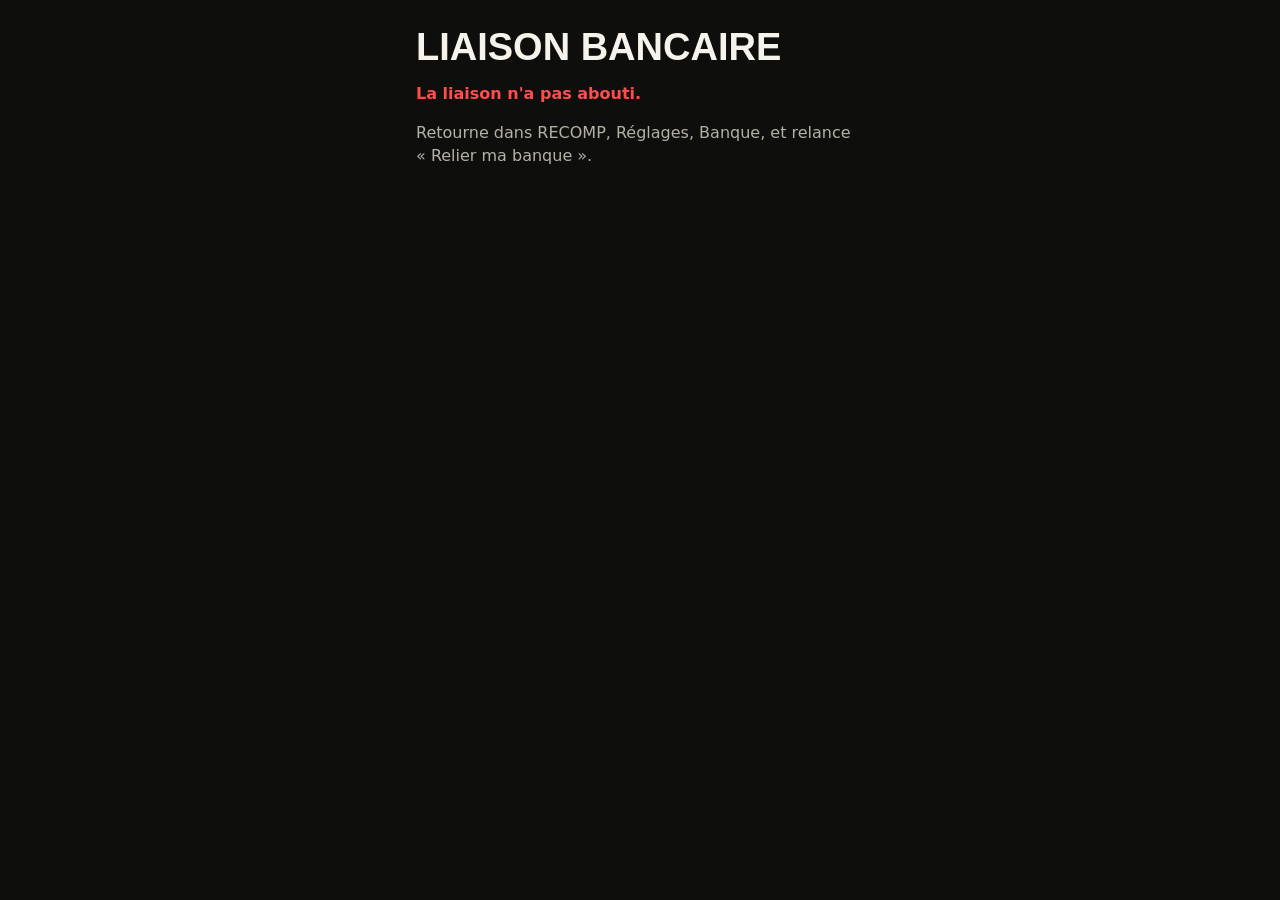
==== banque-retour.html @ c2224f04 "Argent : liaison bancaire en lecture seule (Enable Banking) - Fonction banque.mjs : jeton RS256 sign" ====
<!doctype html>
<html lang="fr">
<head>
<meta charset="utf-8">
<meta name="viewport" content="width=device-width, initial-scale=1, viewport-fit=cover">
<title>Liaison bancaire</title>
<style>
  /* Page de retour après l'accord donné à ta banque (via Enable Banking). Si elle s'ouvre dans l'app, elle renvoie le code à l'app ;
     sinon (navigateur séparé), elle affiche le code à copier dans RECOMP. */
  :root { --fond: #0E0E0C; --fond2: #191916; --encre: #F5F3EB; --mou: #B4B2A6; --sport: #8CA0FF; --rouge: #FF4D4D; }
  * { box-sizing: border-box; }
  html, body { margin: 0; background: var(--fond); color: var(--encre); font-family: system-ui, -apple-system, sans-serif; -webkit-text-size-adjust: 100%; }
  main { max-width: 480px; margin: 0 auto; padding: calc(28px + env(safe-area-inset-top)) 16px 32px; display: grid; gap: 16px; }
  h1 { margin: 0; font: 900 38px/1 Impact, "Arial Narrow Bold", sans-serif; text-transform: uppercase; }
  p { margin: 0; line-height: 1.45; color: var(--mou); }
  p b { color: var(--encre); }
  .code { padding: 16px; border-radius: 10px; background: var(--fond2); font: 700 18px/1.4 ui-monospace, Menlo, monospace; word-break: break-all; text-align: center; }
  button { font: inherit; font-weight: 800; border: 0; border-radius: 10px; padding: 15px 18px; background: var(--sport); color: var(--fond); font-size: 17px; }
  .erreur { color: var(--rouge); font-weight: 800; }
</style>
</head>
<body>
<main id="m"><h1>Liaison bancaire</h1><p>Un instant…</p></main>
<script>
(() => {
  const p = new URLSearchParams(location.search), code = p.get("code"), etat = p.get("state"), erreur = p.get("error");
  const m = document.getElementById("m");
  if (erreur || !code) {
    const detail = (p.get("error_description") || erreur || "").replace(/[<>&"]/g, "");
    m.innerHTML = '<h1>Liaison bancaire</h1><p class="erreur">La liaison n\'a pas abouti' + (detail ? " (" + detail + ")" : "") + '.</p><p>Retourne dans RECOMP, Réglages, Banque, et relance « Relier ma banque ».</p>';
    return;
  }
  let attendu = null;
  try { attendu = localStorage.getItem("recomp_banque_etat"); } catch (e) { /* rien */ }
  // Même contexte que l'app : on lui rend la main directement
  if (attendu && attendu === etat) { location.replace("./?banque_code=" + encodeURIComponent(code)); return; }
  // Navigateur séparé : le code est à recopier dans l'app (valable 10 minutes)
  m.innerHTML = '<h1>Presque fini</h1><p>Ta banque a donné son accord. Ce navigateur est séparé de ton app : copie ce <b>code de liaison</b>, puis retourne dans <b>RECOMP → Réglages → Banque → « J\'ai un code »</b> et colle-le. Il n\'est valable que quelques minutes.</p><div class="code" id="c"></div><button id="b">Copier le code</button>';
  document.getElementById("c").textContent = code;
  document.getElementById("b").onclick = async () => {
    try { await navigator.clipboard.writeText(code); document.getElementById("b").textContent = "Code copié"; }
    catch (e) { const s = getSelection(), r = document.createRange(); r.selectNodeContents(document.getElementById("c")); s.removeAllRanges(); s.addRange(r); document.getElementById("b").textContent = "Sélectionne et copie le code"; }
  };
})();
</script>
</body>
</html>
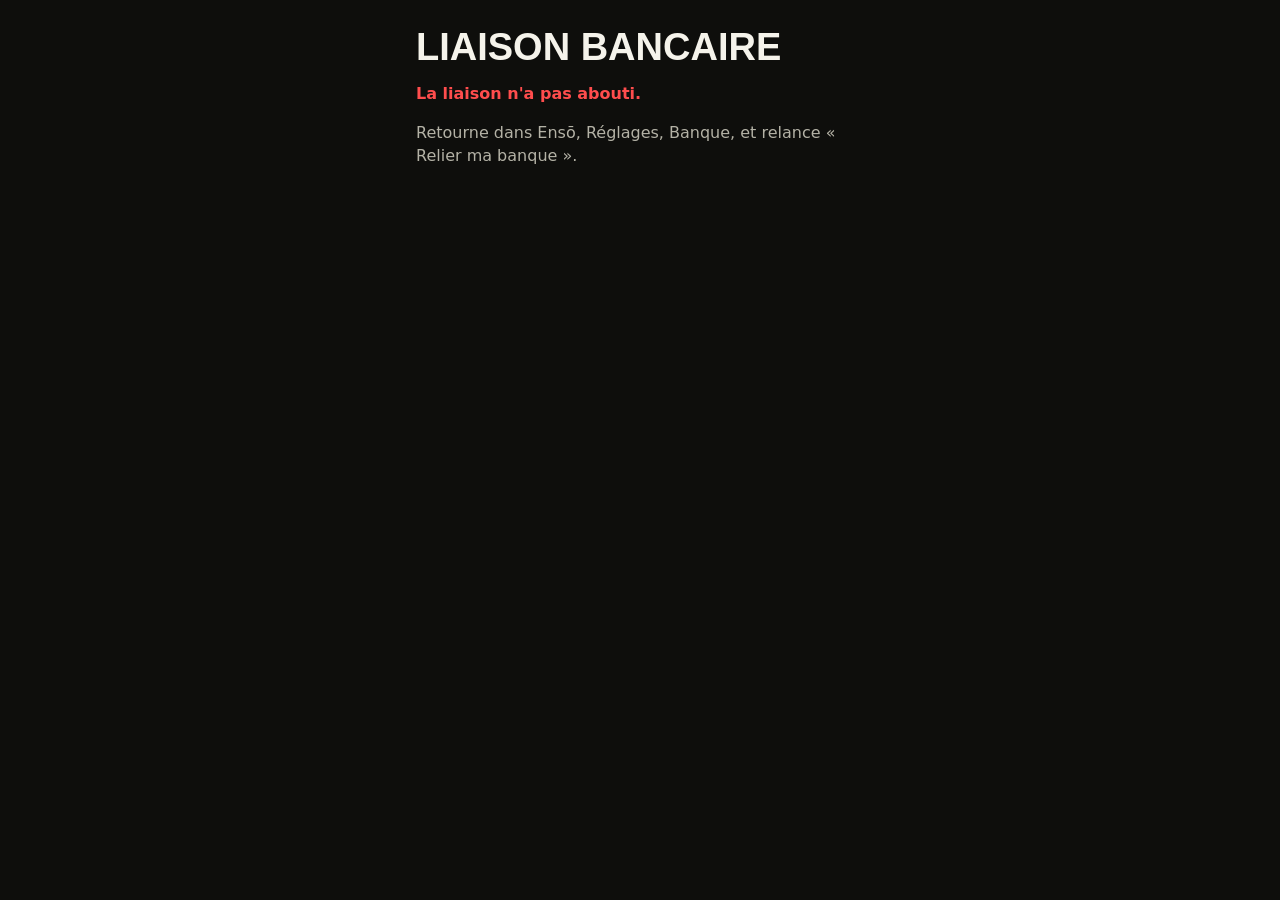
==== commit 0503a8f9: "Nouveau nom : Ensō, avec sa nouvelle icône Nom affiché, icônes de l'écran d'accueil et des notificat" ====
--- a/banque-retour.html
+++ b/banque-retour.html
@@ -27,7 +27,7 @@
   const m = document.getElementById("m");
   if (erreur || !code) {
     const detail = (p.get("error_description") || erreur || "").replace(/[<>&"]/g, "");
-    m.innerHTML = '<h1>Liaison bancaire</h1><p class="erreur">La liaison n\'a pas abouti' + (detail ? " (" + detail + ")" : "") + '.</p><p>Retourne dans RECOMP, Réglages, Banque, et relance « Relier ma banque ».</p>';
+    m.innerHTML = '<h1>Liaison bancaire</h1><p class="erreur">La liaison n\'a pas abouti' + (detail ? " (" + detail + ")" : "") + '.</p><p>Retourne dans Ensō, Réglages, Banque, et relance « Relier ma banque ».</p>';
     return;
   }
   let attendu = null;
@@ -35,7 +35,7 @@
   // Même contexte que l'app : on lui rend la main directement
   if (attendu && attendu === etat) { location.replace("./?banque_code=" + encodeURIComponent(code)); return; }
   // Navigateur séparé : le code est à recopier dans l'app (valable 10 minutes)
-  m.innerHTML = '<h1>Presque fini</h1><p>Ta banque a donné son accord. Ce navigateur est séparé de ton app : copie ce <b>code de liaison</b>, puis retourne dans <b>RECOMP → Réglages → Banque → « J\'ai un code »</b> et colle-le. Il n\'est valable que quelques minutes.</p><div class="code" id="c"></div><button id="b">Copier le code</button>';
+  m.innerHTML = '<h1>Presque fini</h1><p>Ta banque a donné son accord. Ce navigateur est séparé de ton app : copie ce <b>code de liaison</b>, puis retourne dans <b>Ensō → Réglages → Banque → « J\'ai un code »</b> et colle-le. Il n\'est valable que quelques minutes.</p><div class="code" id="c"></div><button id="b">Copier le code</button>';
   document.getElementById("c").textContent = code;
   document.getElementById("b").onclick = async () => {
     try { await navigator.clipboard.writeText(code); document.getElementById("b").textContent = "Code copié"; }
